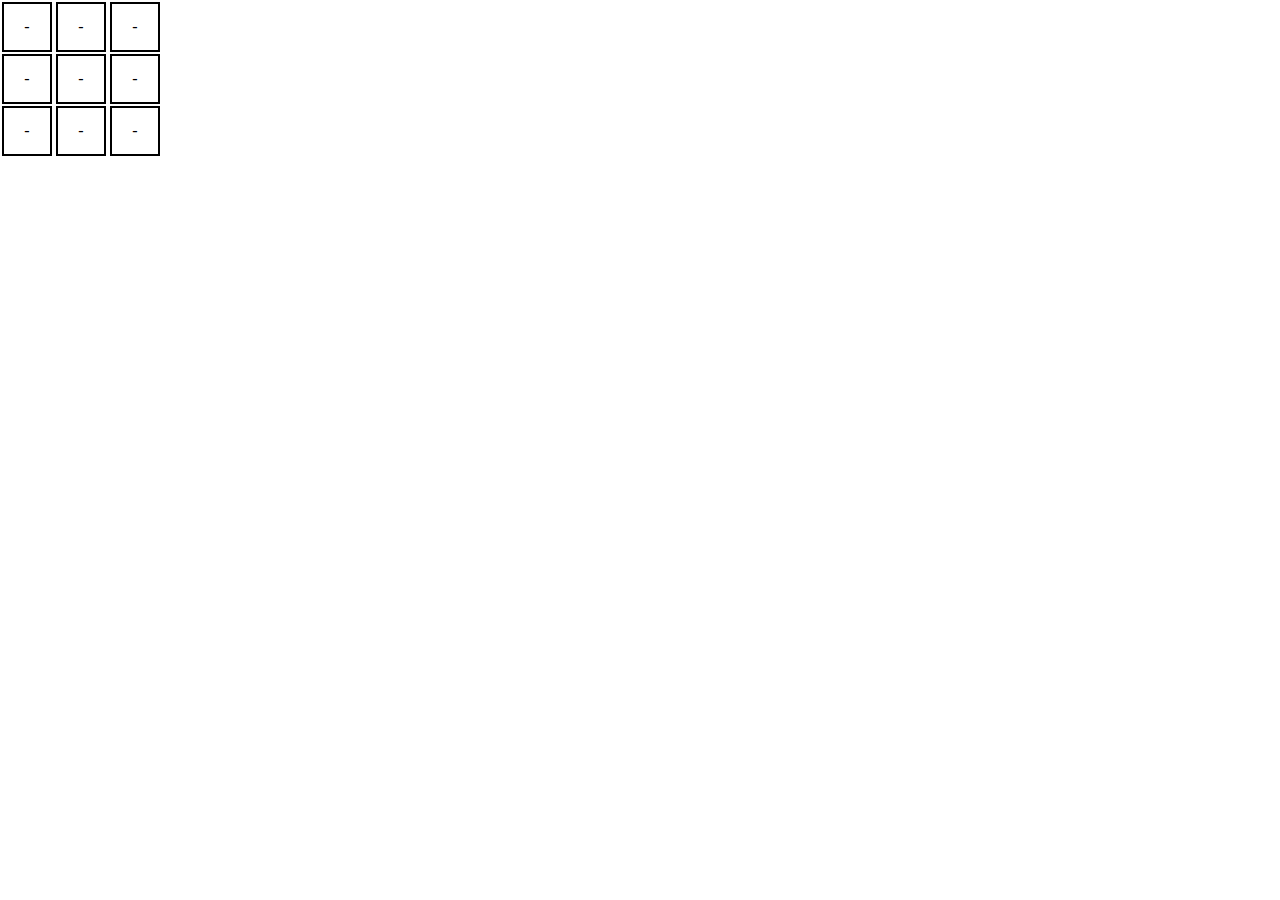
==== game.html @ 8778230a "setting minimax" ====
<!DOCTYPE html>
<html lang="en">
<head>
    <meta charset="UTF-8">
    <meta name="viewport" content="width=device-width, initial-scale=1.0">
    <link rel="stylesheet" href="game.css">
    <title>Play vs Computer !!!</title>
    <script src="./game.js" defer></script>
</head>
<body>
    <div class="game-div">
        <div class="game-row">
            <div id="box1" class="game-cell">-</div>
            <div id="box2" class="game-cell">-</div>
            <div id="box3" class="game-cell">-</div>
        </div>
        <div class="game-row">
            <div id="box4" class="game-cell">-</div>
            <div id="box5" class="game-cell">-</div>
            <div id="box6" class="game-cell">-</div>
        </div>
        <div class="game-row">
            <div id="box7" class="game-cell">-</div>
            <div id="box8" class="game-cell">-</div>
            <div id="box9" class="game-cell">-</div>
        </div>
    </div>
</body>
</html>
---- game.css ----
*{
    box-sizing: border-box;
}
body{
    margin: 0;
}
.game-div{
    display: flex;
    margin: auto;
}
.game-cell{
    height: 50px;
    width: 50px;
    border: 2px solid black;
    display: flex;
    align-items: center;
    justify-content: center;
    padding: 6px;
    margin: 2px;
}
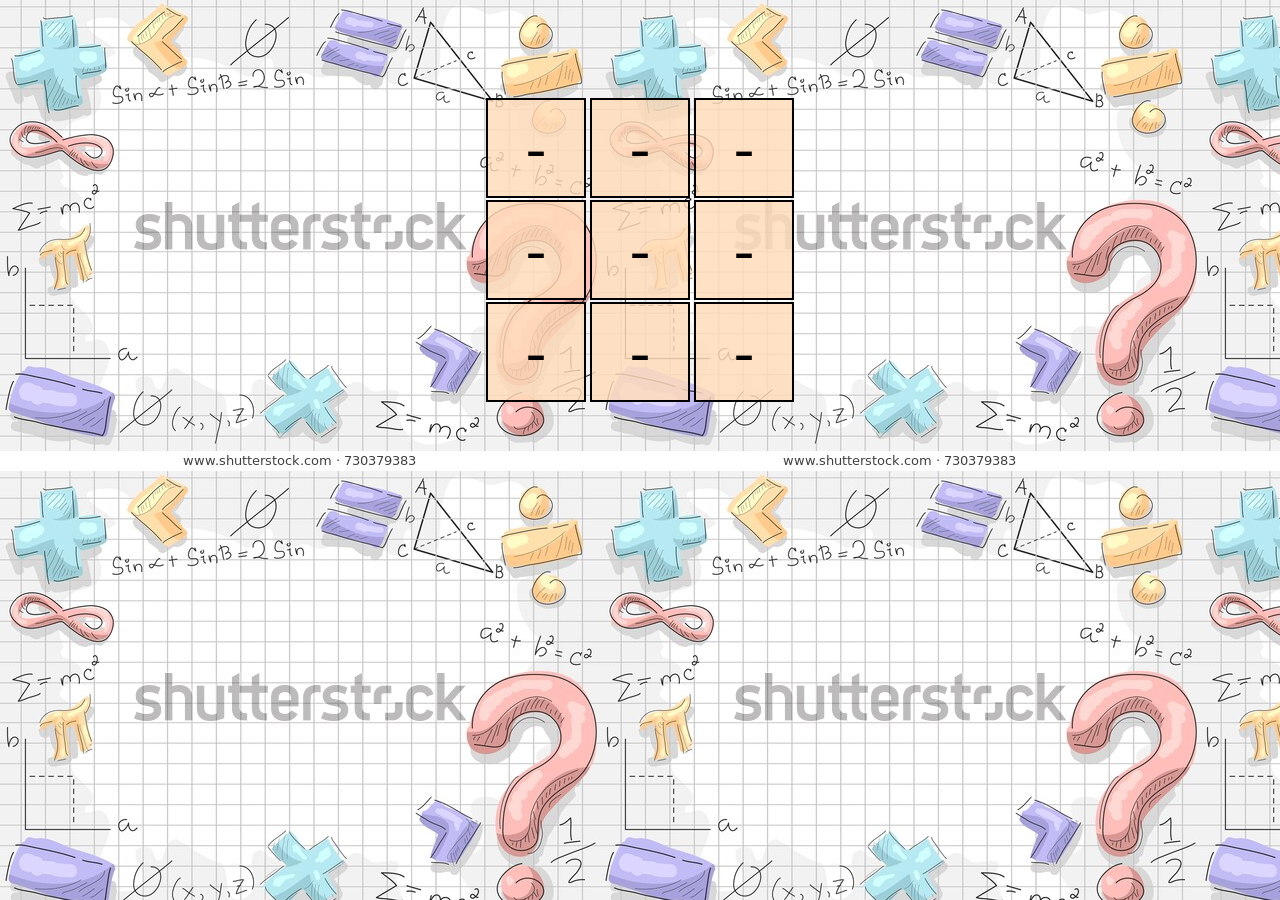
==== commit 5fc160b9: "added design" ====
--- a/game.html
+++ b/game.html
@@ -8,6 +8,9 @@
     <script src="./game.js" defer></script>
 </head>
 <body>
+    <div id="cover"></div>
+    <div id="overlay">
+    </div>
     <div class="game-div">
         <div class="game-row">
             <div id="box1" class="game-cell">-</div>
--- a/game.css
+++ b/game.css
@@ -3,18 +3,52 @@
 }
 body{
     margin: 0;
+    background-image: url(back.jpg);
 }
 .game-div{
     display: flex;
-    margin: auto;
+    height: 500px;
+    align-items: center;
+    justify-content: center;
 }
 .game-cell{
-    height: 50px;
-    width: 50px;
     border: 2px solid black;
     display: flex;
     align-items: center;
     justify-content: center;
     padding: 6px;
     margin: 2px;
+    width: 100px;
+    height: 100px;
+    font-size: 60px;
+    background-color: rgba(255, 218, 185, 0.822);
+}
+.game-cell:hover{
+    background-color: rgba(255, 234, 216, 0.925);
+}
+.game-cell:active{
+    background-color: rgb(252, 176, 110);
+}
+
+#cover{
+    position: fixed;
+    width: 100%;
+    height: 100%;
+    background-color: rgba(0,0,0,0.5);
+    display: none;
+}
+#overlay{
+    position: fixed;
+    background-color: white;
+    width: 30%;
+    height: 30%;
+    margin: auto;
+    z-index: 3;
+    top: 20%;
+    left: 35%;
+    display: none;
+    justify-content: center;
+    align-items: center;
+    font-size: 25px;
+    border: 1px solid black;
 }